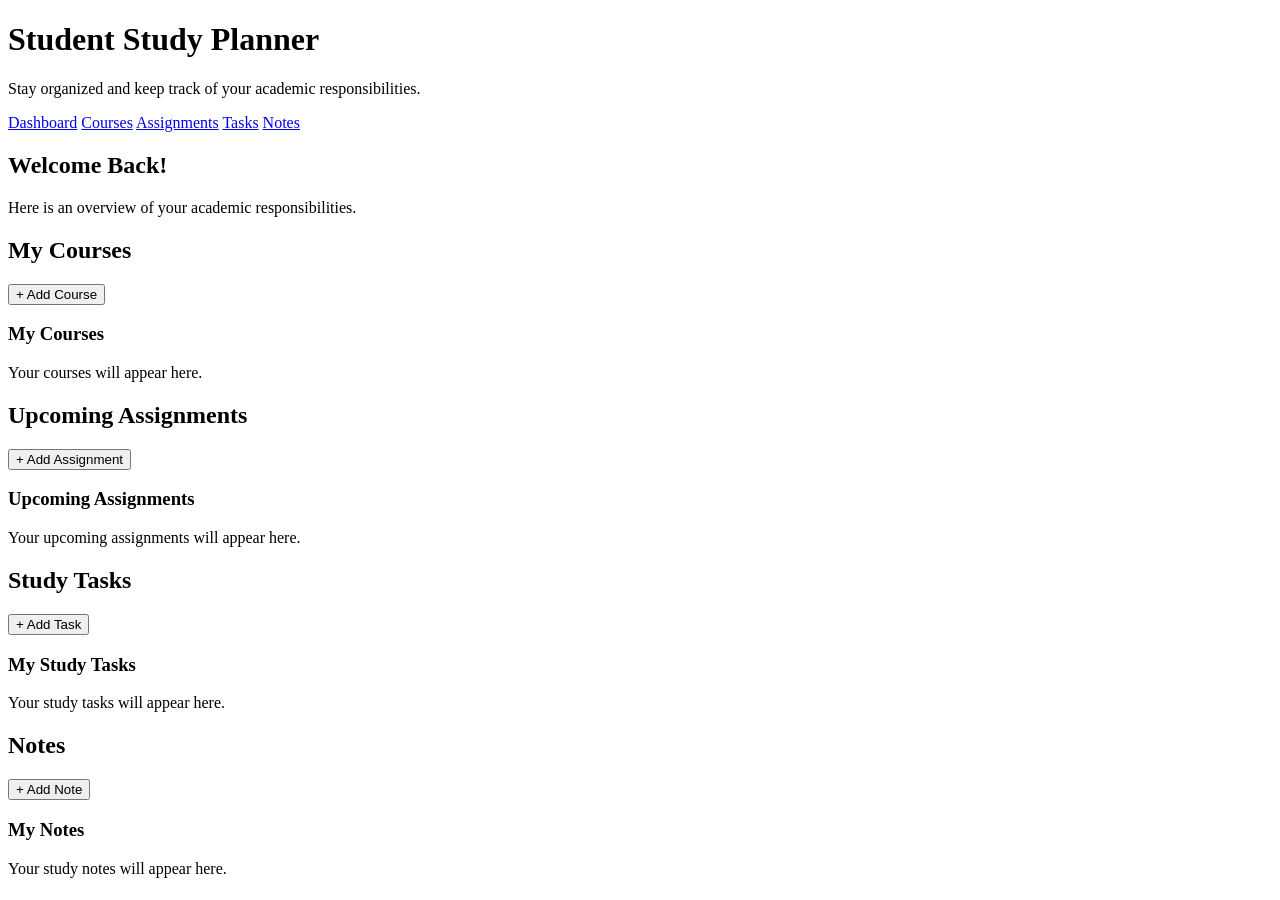
==== src/main/resources/templates/index.html @ eea244bb "Add Student Study Planner front end" ====
<!DOCTYPE html>
<html lang="en">
<head>
    <meta charset="UTF-8">
    <meta name="viewport" content="width=device-width, initial-scale=1.0">
    <title>Student Study Planner</title>

    <link rel="stylesheet" href="/style.css">
</head>

<body>

    <header>
        <h1>Student Study Planner</h1>
        <p>Stay organized and keep track of your academic responsibilities.</p>
    </header>

    <nav>
        <a href="/">Dashboard</a>
        <a href="/courses">Courses</a>
        <a href="/assignments">Assignments</a>
        <a href="/tasks">Tasks</a>
        <a href="/notes">Notes</a>
    </nav>

    <main>

        <section>
            <h2>Welcome Back!</h2>
            <p>Here is an overview of your academic responsibilities.</p>
        </section>

        <section>
            <h2>My Courses</h2>
            <button type="button">+ Add Course</button>

            <div>
                <h3>My Courses</h3>
                <p>Your courses will appear here.</p>
            </div>
        </section>

        <section>
            <h2>Upcoming Assignments</h2>
            <button type="button">+ Add Assignment</button>

            <div>
                <h3>Upcoming Assignments</h3>
                <p>Your upcoming assignments will appear here.</p>
            </div>
        </section>

        <section>
            <h2>Study Tasks</h2>
            <button type="button">+ Add Task</button>

            <div>
                <h3>My Study Tasks</h3>
                <p>Your study tasks will appear here.</p>
            </div>
        </section>

        <section>
            <h2>Notes</h2>
            <button type="button">+ Add Note</button>

            <div>
                <h3>My Notes</h3>
                <p>Your study notes will appear here.</p>
            </div>
        </section>

    </main>

</body>
</html>
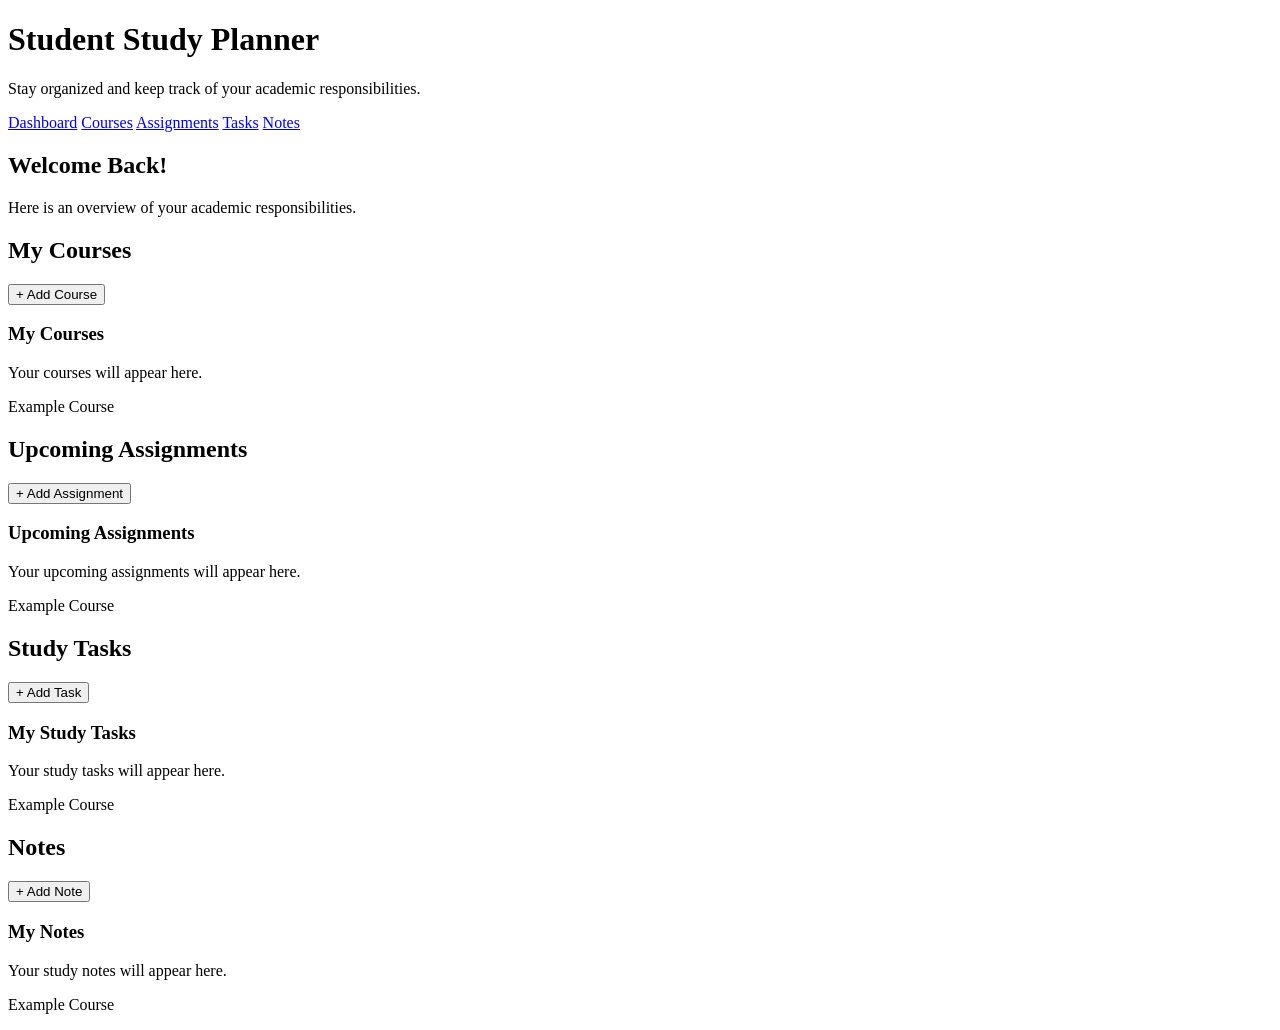
==== commit b966c905: "Add database access and backend" ====
--- a/src/main/resources/templates/index.html
+++ b/src/main/resources/templates/index.html
@@ -36,7 +36,8 @@
 
             <div>
                 <h3>My Courses</h3>
-                <p>Your courses will appear here.</p>
+                <p th:if="${courses.empty}">Your courses will appear here.</p>
+				<p th:each="course : ${courses}" th:text="${course.name}">Example Course</p>
             </div>
         </section>
 
@@ -46,8 +47,9 @@
 
             <div>
                 <h3>Upcoming Assignments</h3>
-                <p>Your upcoming assignments will appear here.</p>
-            </div>
+                <p th:if="${assignments.empty}">Your upcoming assignments will appear here.</p>
+				<p th:each="assignment : ${assignments}" th:text="${assignment.name}">Example Course</p>
+			</div>
         </section>
 
         <section>
@@ -56,7 +58,8 @@
 
             <div>
                 <h3>My Study Tasks</h3>
-                <p>Your study tasks will appear here.</p>
+                <p th:if="${tasks.empty}">Your study tasks will appear here.</p>
+				<p th:each="task : ${tasks}" th:text="${task.name}">Example Course</p>
             </div>
         </section>
 
@@ -66,7 +69,8 @@
 
             <div>
                 <h3>My Notes</h3>
-                <p>Your study notes will appear here.</p>
+                <p th:if="${notes.empty}">Your study notes will appear here.</p>
+				<p th:each="note : ${notes}" th:text="${note.title}">Example Course</p>
             </div>
         </section>
 
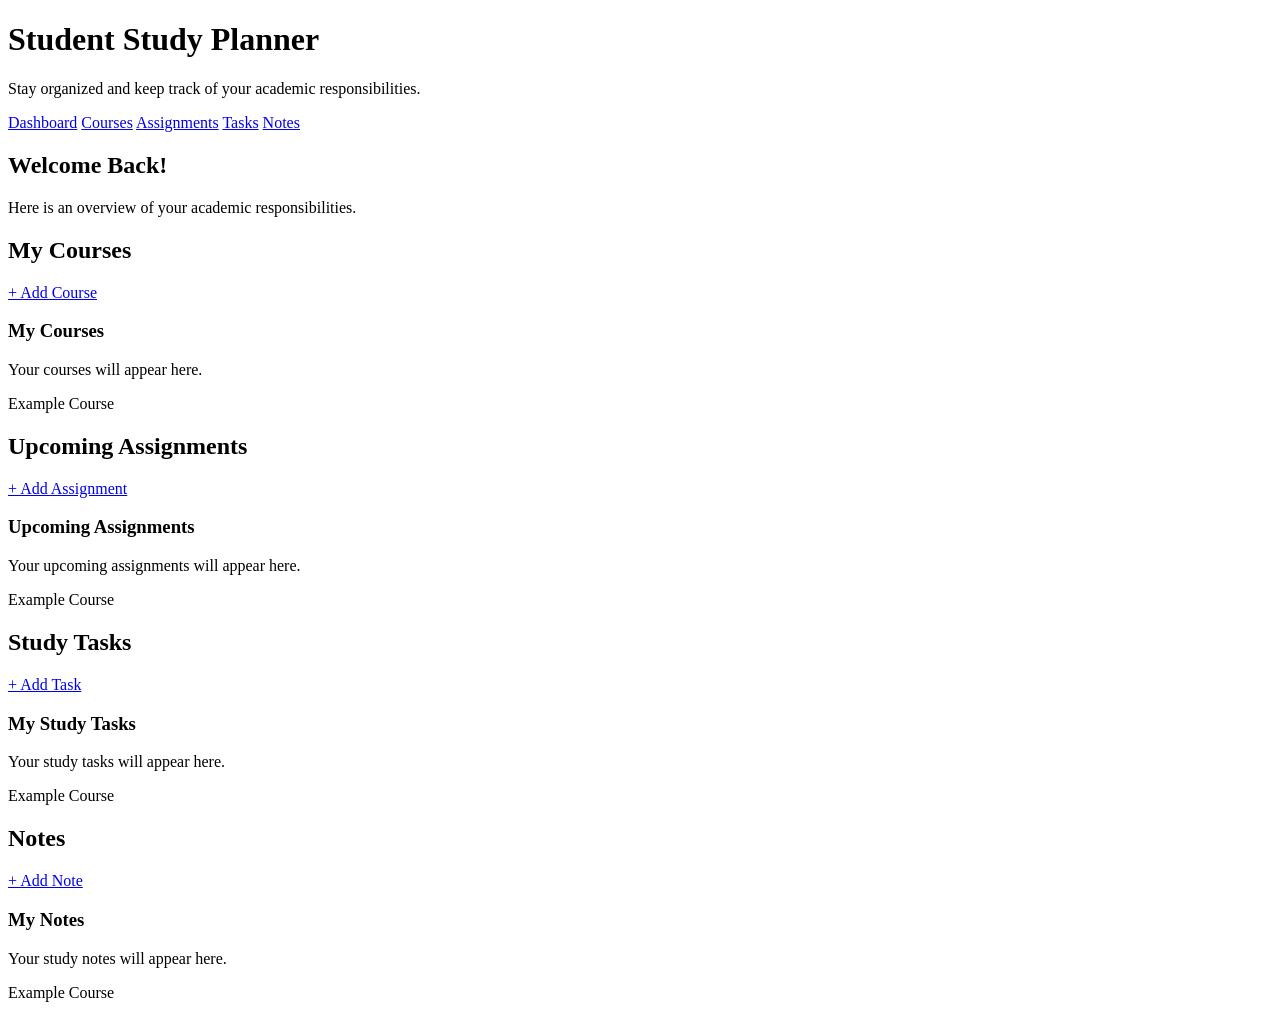
==== commit f70ede66: "Add CRUD functionality and update dashboard" ====
--- a/src/main/resources/templates/index.html
+++ b/src/main/resources/templates/index.html
@@ -32,45 +32,45 @@
 
         <section>
             <h2>My Courses</h2>
-            <button type="button">+ Add Course</button>
+            <a href="/courses" class="add-button">+ Add Course</a>
 
             <div>
                 <h3>My Courses</h3>
                 <p th:if="${courses.empty}">Your courses will appear here.</p>
-				<p th:each="course : ${courses}" th:text="${course.name}">Example Course</p>
+                <p th:each="course : ${courses}" th:text="${course.name}">Example Course</p>
             </div>
         </section>
 
         <section>
             <h2>Upcoming Assignments</h2>
-            <button type="button">+ Add Assignment</button>
+            <a href="/assignments" class="add-button">+ Add Assignment</a>
 
             <div>
                 <h3>Upcoming Assignments</h3>
                 <p th:if="${assignments.empty}">Your upcoming assignments will appear here.</p>
-				<p th:each="assignment : ${assignments}" th:text="${assignment.name}">Example Course</p>
-			</div>
+                <p th:each="assignment : ${assignments}" th:text="${assignment.name}">Example Course</p>
+            </div>
         </section>
 
         <section>
             <h2>Study Tasks</h2>
-            <button type="button">+ Add Task</button>
+            <a href="/tasks" class="add-button">+ Add Task</a>
 
             <div>
                 <h3>My Study Tasks</h3>
                 <p th:if="${tasks.empty}">Your study tasks will appear here.</p>
-				<p th:each="task : ${tasks}" th:text="${task.name}">Example Course</p>
+                <p th:each="task : ${tasks}" th:text="${task.name}">Example Course</p>
             </div>
         </section>
 
         <section>
             <h2>Notes</h2>
-            <button type="button">+ Add Note</button>
+            <a href="/notes" class="add-button">+ Add Note</a>
 
             <div>
                 <h3>My Notes</h3>
                 <p th:if="${notes.empty}">Your study notes will appear here.</p>
-				<p th:each="note : ${notes}" th:text="${note.title}">Example Course</p>
+                <p th:each="note : ${notes}" th:text="${note.title}">Example Course</p>
             </div>
         </section>
 
